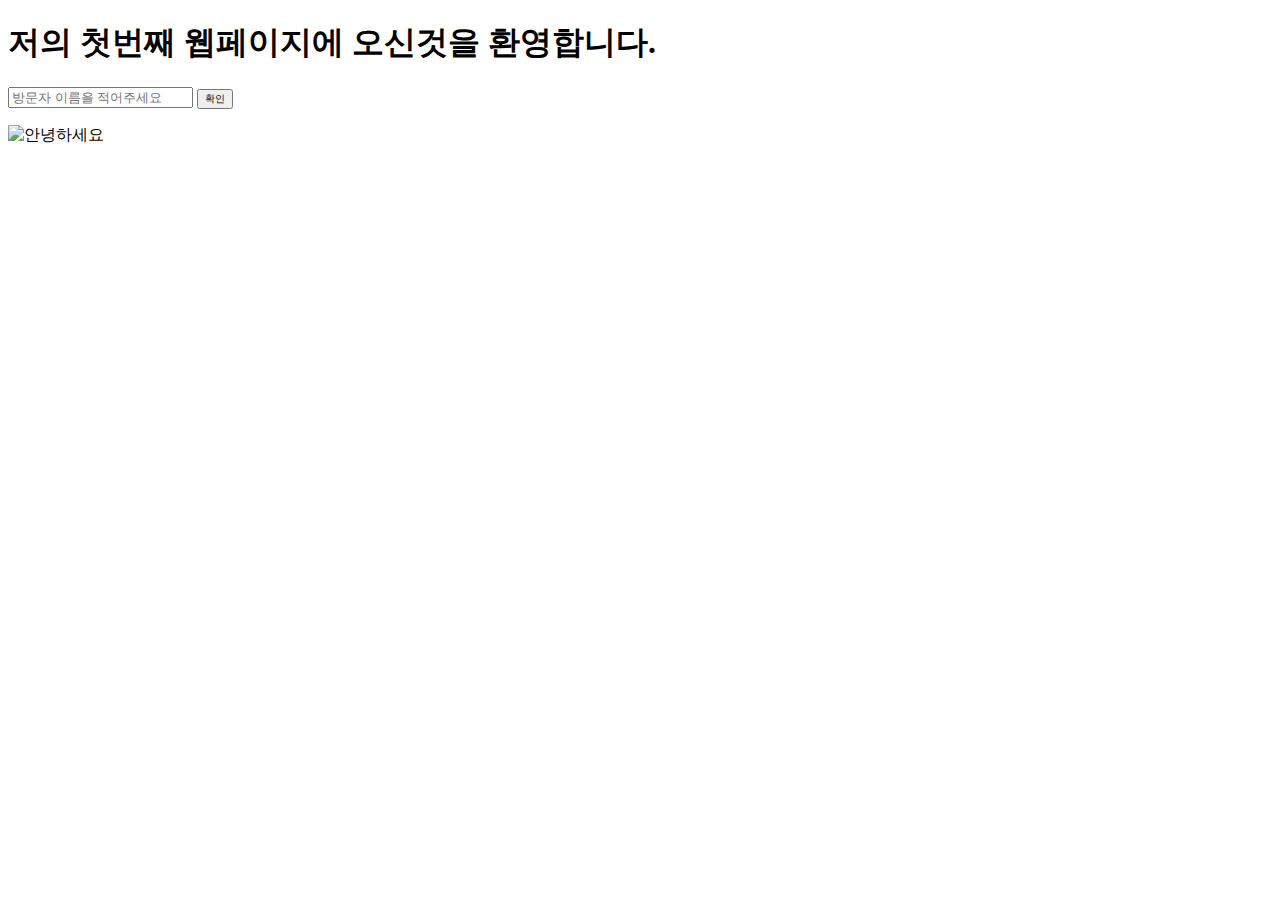
==== index.html @ 5a24f5b5 "Rename home.html to index.html" ====
<!DOCTYPE html>
<html>
  <head>
    <meta charset="utf-8">
    <title>My First Web Site</title>
    <script>

    </script>
    <!-- css 파일 불러오는방법-->
    <link rel="stylesheet" href="/myWeb1/style.css">

  </head>
  <body>
    <h1>저의 첫번째 웹페이지에 오신것을 환영합니다.</h1>
      <p>
        <input type="text" id="text_box" placeholder="방문자 이름을 적어주세요">
        <input type="button" id="btn_ok" value="확인" style="font-size:10px"
         onclick="
         if (document.getElementById('text_box').value === ''){
           alert( '이름을 입력해 주세요. ');
         } else {
           alert( '안녕하세요 ' + document.getElementById('text_box').value + ' 님');
         }"

        >
      </p>
      <div>
        <img src="/image/welcome.png" alt="안녕하세요" >
      </div>

  </body>
</html>
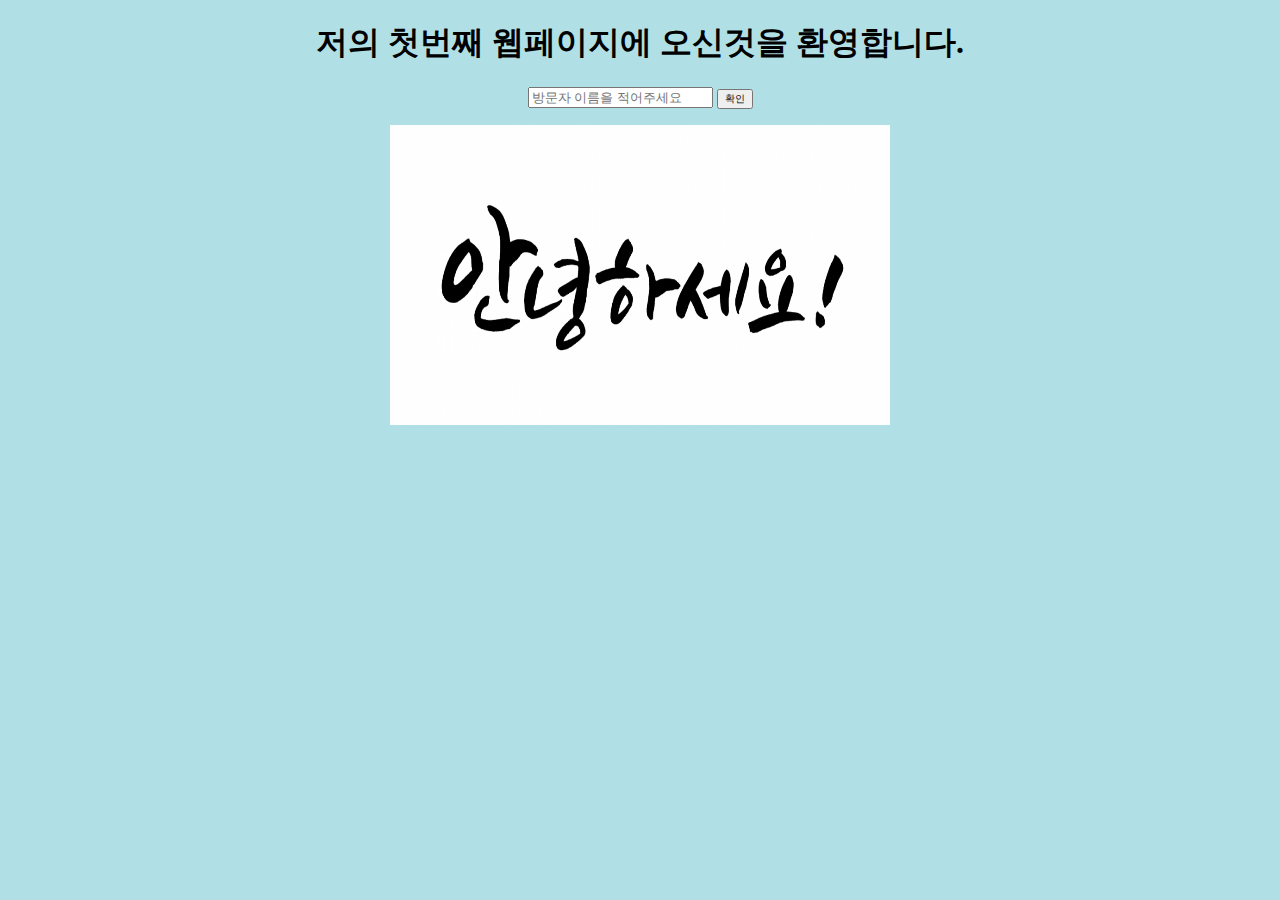
==== commit 77a73d9d: "Update index.html" ====
--- a/index.html
+++ b/index.html
@@ -7,7 +7,7 @@
 
     </script>
     <!-- css 파일 불러오는방법-->
-    <link rel="stylesheet" href="/myWeb1/style.css">
+    <link rel="stylesheet" href="/style.css">
 
   </head>
   <body>
@@ -25,7 +25,7 @@
         >
       </p>
       <div>
-        <img src="/image/welcome.png" alt="안녕하세요" >
+        <img src="/welcome.png" alt="안녕하세요" >
       </div>
 
   </body>
--- a/style.css
+++ b/style.css
@@ -0,0 +1,17 @@
+ h1 {
+   text-align:center;
+ }
+ p {
+   text-align: center;
+ }
+ div {
+   text-align: center;
+ }
+ img {
+   width:500px;
+   height:300px;
+ }
+
+ body{
+   background-color: powderblue;
+ }
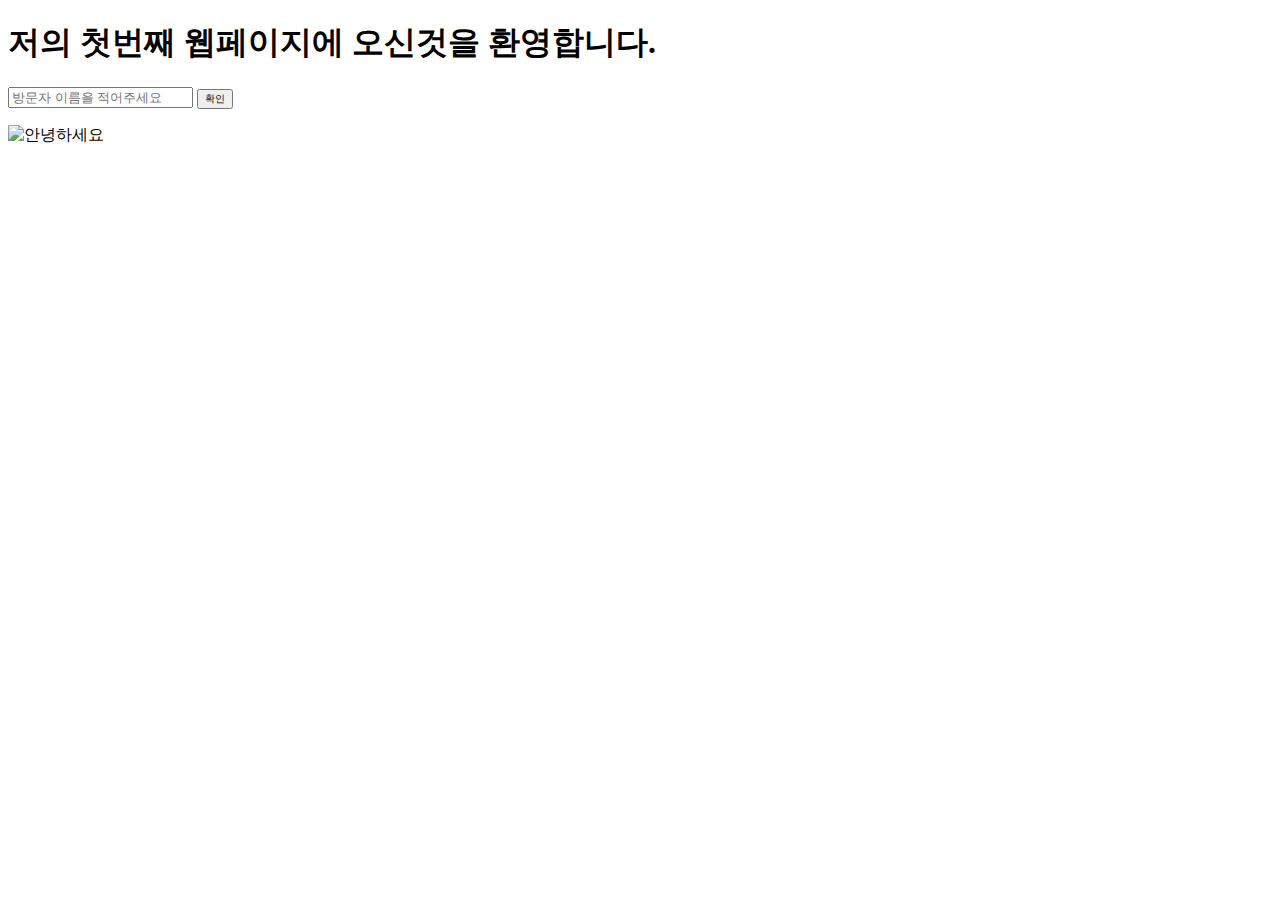
==== commit 596a0059: "Update index.html" ====
--- a/index.html
+++ b/index.html
@@ -7,7 +7,7 @@
 
     </script>
     <!-- css 파일 불러오는방법-->
-    <link rel="stylesheet" href="/style.css">
+    <link rel="stylesheet" href="/MyFirstWeb1/style.css">
 
   </head>
   <body>
@@ -25,7 +25,7 @@
         >
       </p>
       <div>
-        <img src="/welcome.png" alt="안녕하세요" >
+        <img src="/MyFirstWeb1/welcome.png" alt="안녕하세요" >
       </div>
 
   </body>
